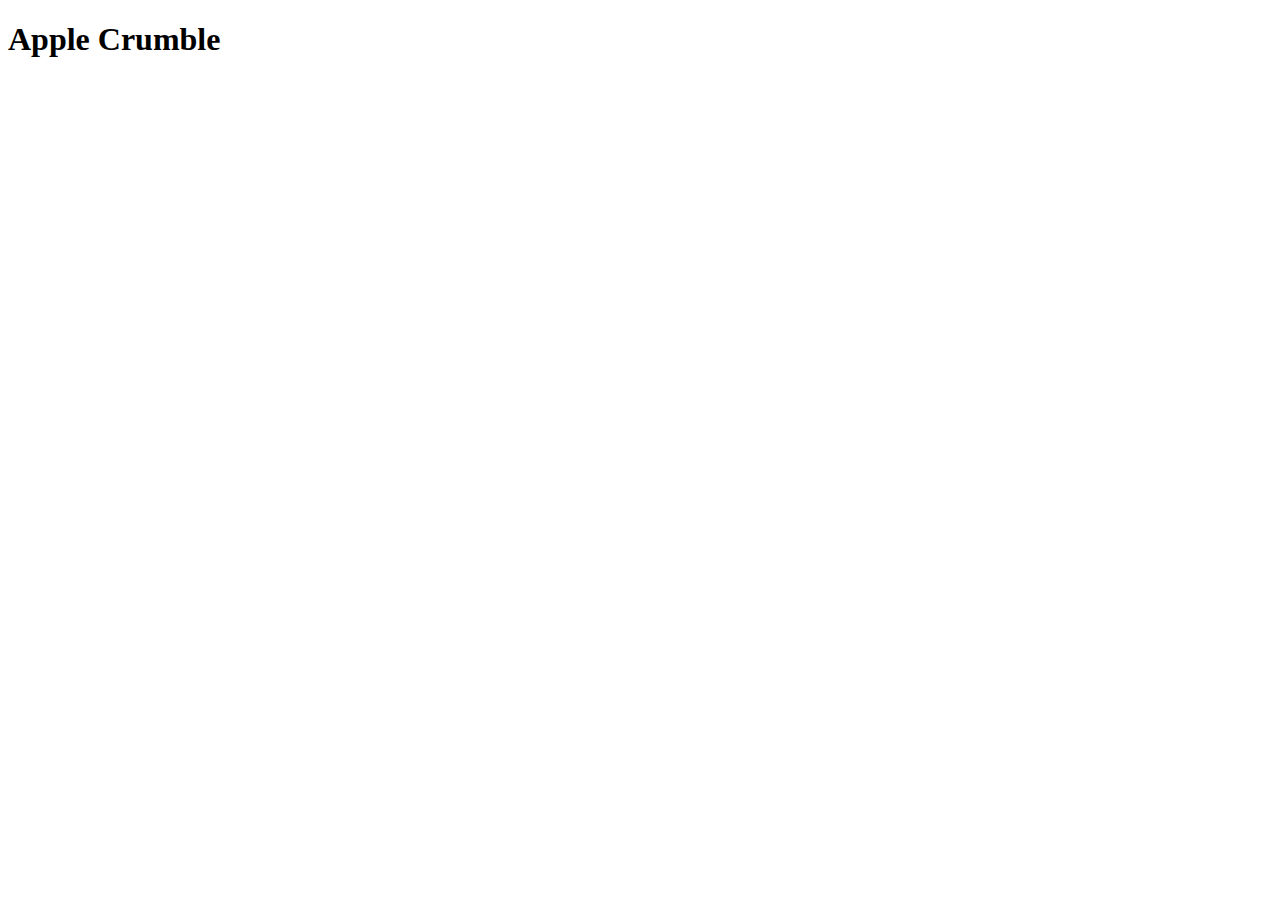
==== recipes/apple_crumble.html @ 0f29df59 "add index and recipe directory" ====
<!DOCTYPE html>
<html lang="en">
<head>
    <meta charset="UTF-8">
    <meta name="viewport" content="width=device-width, initial-scale=1.0">
    <title>Apple Crumble</title>
</head>
<body>
    <h1>Apple Crumble</h1>
    
</body>
</html>
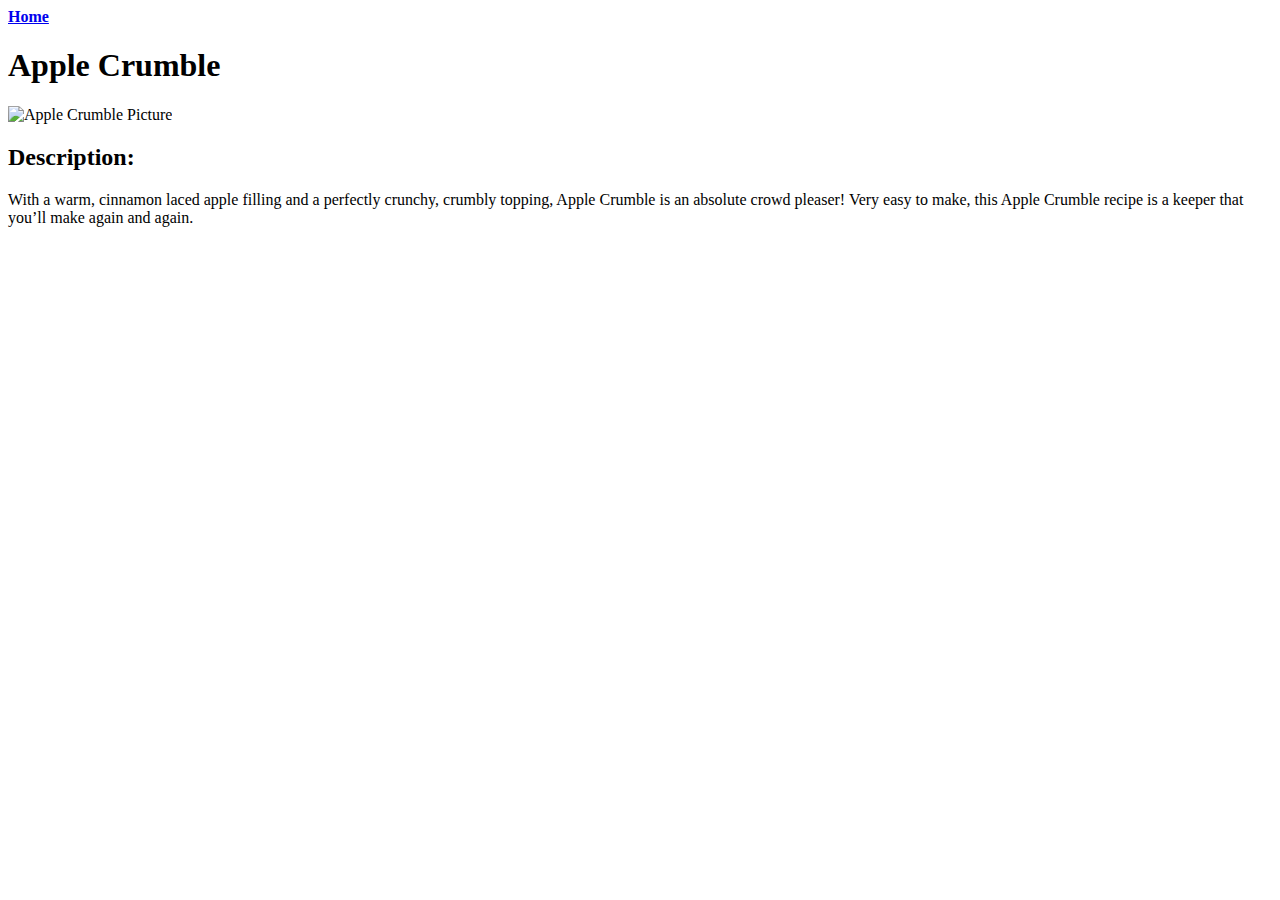
==== commit 94a63e68: "populated recipe" ====
--- a/recipes/apple_crumble.html
+++ b/recipes/apple_crumble.html
@@ -6,7 +6,11 @@
     <title>Apple Crumble</title>
 </head>
 <body>
+    <a href="../index.html"><strong>Home</strong></a>
     <h1>Apple Crumble</h1>
-    
+    <img src="https://www.google.com/imgres?q=apple%20crumble&imgurl=https%3A%2F%2Fimages.immediate.co.uk%2Fproduction%2Fvolatile%2Fsites%2F30%2F2020%2F08%2Fthe-best-apple-crumble-1fb6036-scaled.jpg%3Fresize%3D768%2C574&imgrefurl=https%3A%2F%2Fwww.bbcgoodfood.com%2Frecipes%2Fbest-apple-crumble&docid=bRV19zI7uUOSmM&tbnid=Z66dgIAdQzo4CM&vet=12ahUKEwijzOrzqvKHAxXQYEEAHeTIKFUQM3oECGcQAA..i&w=768&h=574&hcb=2&itg=1&ved=2ahUKEwijzOrzqvKHAxXQYEEAHeTIKFUQM3oECGcQAA" alt="Apple Crumble Picture">
+    <h2>Description:</h2>
+    <p>With a warm, cinnamon laced apple filling and a perfectly crunchy, crumbly topping, Apple Crumble is an absolute crowd pleaser! Very easy to make, this Apple Crumble recipe is a keeper that you’ll make again and again.</p>
+
 </body>
 </html>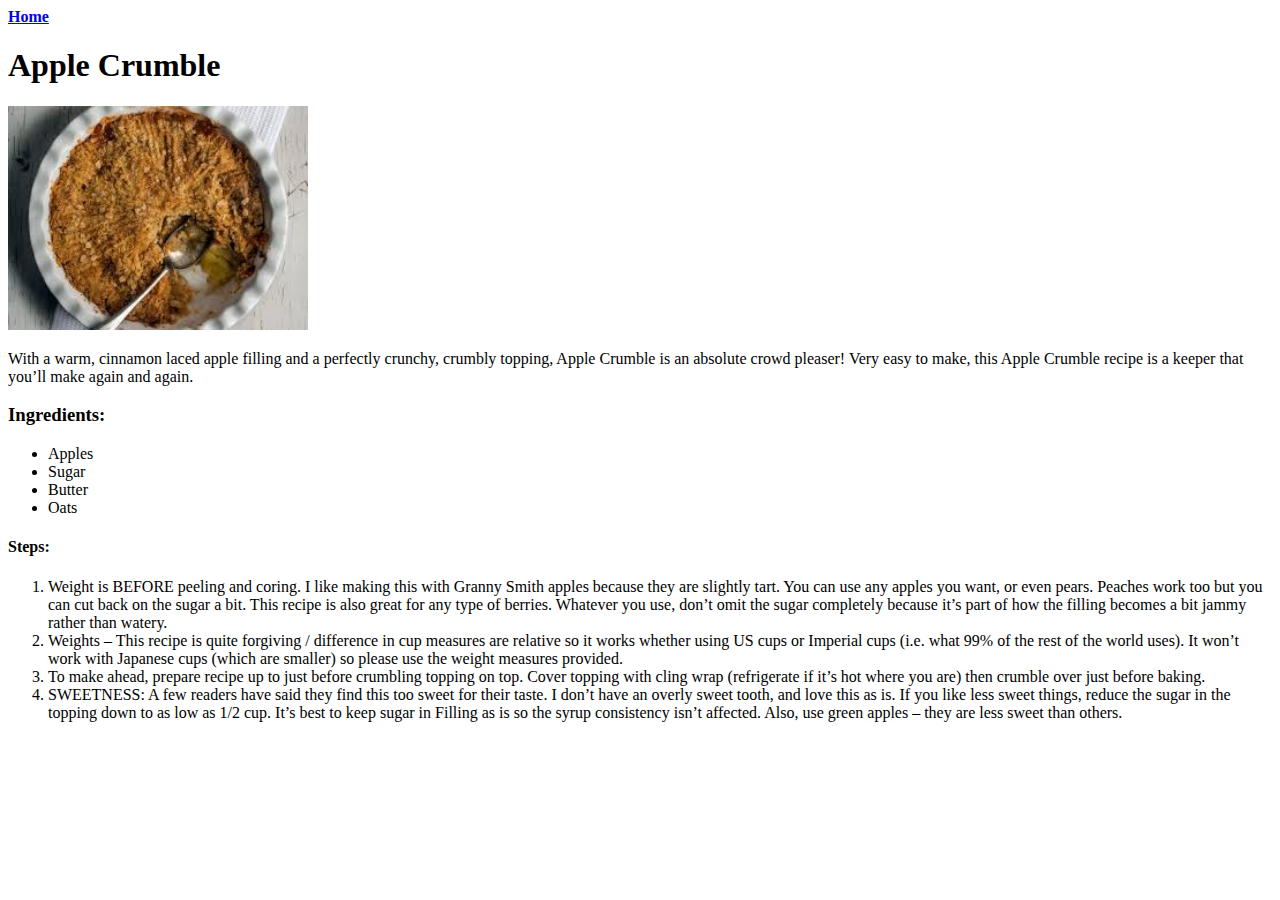
==== commit 0cb8d24c: "add images and finish apple curmble" ====
--- a/recipes/apple_crumble.html
+++ b/recipes/apple_crumble.html
@@ -8,9 +8,25 @@
 <body>
     <a href="../index.html"><strong>Home</strong></a>
     <h1>Apple Crumble</h1>
-    <img src="https://www.google.com/imgres?q=apple%20crumble&imgurl=https%3A%2F%2Fimages.immediate.co.uk%2Fproduction%2Fvolatile%2Fsites%2F30%2F2020%2F08%2Fthe-best-apple-crumble-1fb6036-scaled.jpg%3Fresize%3D768%2C574&imgrefurl=https%3A%2F%2Fwww.bbcgoodfood.com%2Frecipes%2Fbest-apple-crumble&docid=bRV19zI7uUOSmM&tbnid=Z66dgIAdQzo4CM&vet=12ahUKEwijzOrzqvKHAxXQYEEAHeTIKFUQM3oECGcQAA..i&w=768&h=574&hcb=2&itg=1&ved=2ahUKEwijzOrzqvKHAxXQYEEAHeTIKFUQM3oECGcQAA" alt="Apple Crumble Picture">
-    <h2>Description:</h2>
+    <img src="../images/apple_crumble.jpeg" alt="Apple Crumble" width="300" heoght="300">
     <p>With a warm, cinnamon laced apple filling and a perfectly crunchy, crumbly topping, Apple Crumble is an absolute crowd pleaser! Very easy to make, this Apple Crumble recipe is a keeper that you’ll make again and again.</p>
 
+    <h3>Ingredients:</h3>
+    <ul>
+        <li>Apples</li>
+        <li>Sugar</li>
+        <li>Butter</li>
+        <li>Oats</li>
+    </ul>
+
+    <h4>Steps:</h4>
+    <ol>
+        <li>Weight is BEFORE peeling and coring. I like making this with Granny Smith apples because they are slightly tart. You can use any apples you want, or even pears.
+            Peaches work too but you can cut back on the sugar a bit. This recipe is also great for any type of berries.
+            Whatever you use, don’t omit the sugar completely because it’s part of how the filling becomes a bit jammy rather than watery.</li>
+        <li>Weights – This recipe is quite forgiving / difference in cup measures are relative so it works whether using US cups or Imperial cups (i.e. what 99% of the rest of the world uses). It won’t work with Japanese cups (which are smaller) so please use the weight measures provided.</li>
+        <li>To make ahead, prepare recipe up to just before crumbling topping on top. Cover topping with cling wrap (refrigerate if it’s hot where you are) then crumble over just before baking.</li>
+        <li>SWEETNESS: A few readers have said they find this too sweet for their taste. I don’t have an overly sweet tooth, and love this as is. If you like less sweet things, reduce the sugar in the topping down to as low as 1/2 cup. It’s best to keep sugar in Filling as is so the syrup consistency isn’t affected. Also, use green apples – they are less sweet than others.</li>
+    </ol>
 </body>
 </html>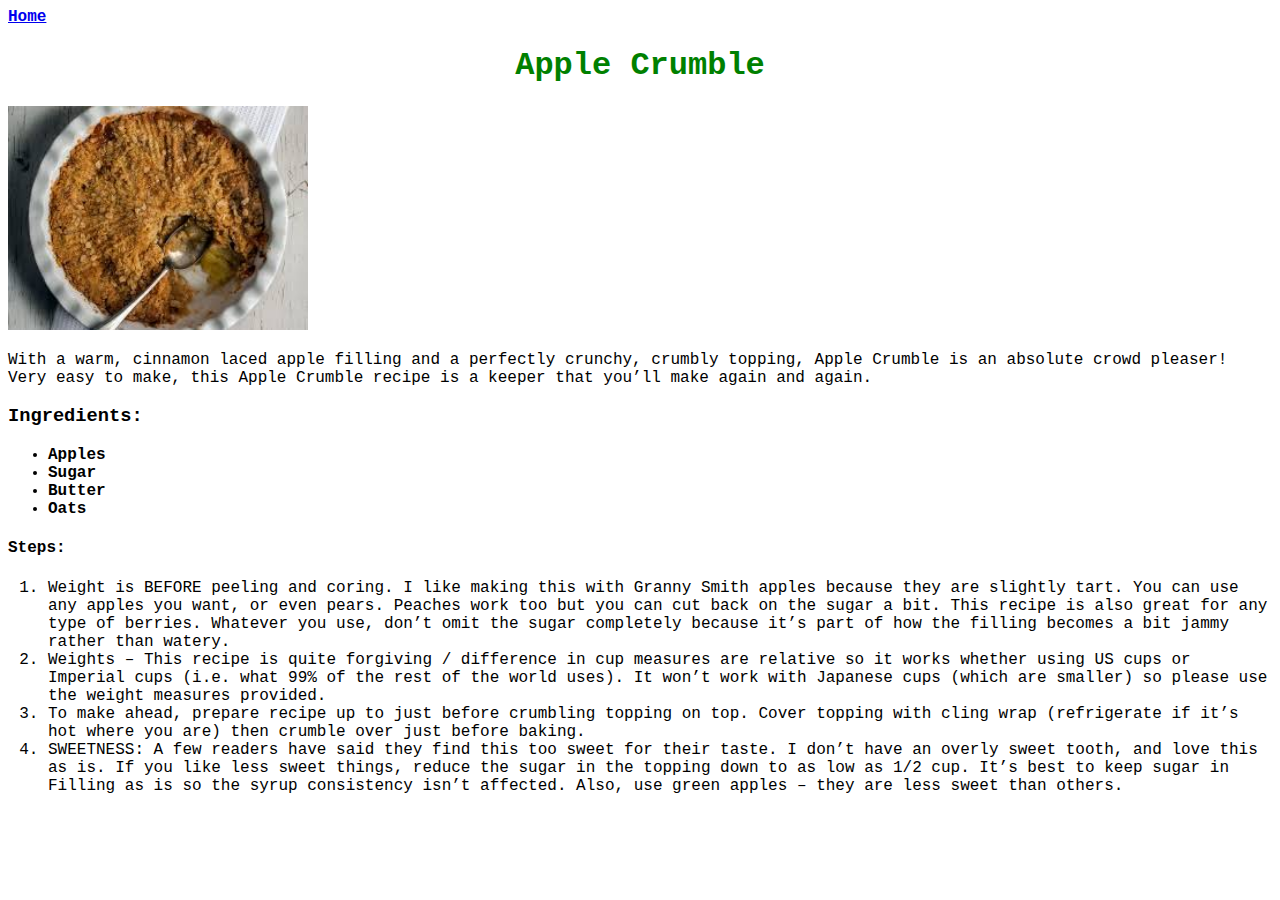
==== commit b0dc75e9: "added more style and fixed link" ====
--- a/recipes/apple_crumble.html
+++ b/recipes/apple_crumble.html
@@ -3,11 +3,12 @@
 <head>
     <meta charset="UTF-8">
     <meta name="viewport" content="width=device-width, initial-scale=1.0">
+    <link rel="stylesheet" href="../styles.css">
     <title>Apple Crumble</title>
 </head>
 <body>
     <a href="../index.html"><strong>Home</strong></a>
-    <h1>Apple Crumble</h1>
+    <h1 id="ac">Apple Crumble</h1>
     <img src="../images/apple_crumble.jpeg" alt="Apple Crumble" width="300" heoght="300">
     <p>With a warm, cinnamon laced apple filling and a perfectly crunchy, crumbly topping, Apple Crumble is an absolute crowd pleaser! Very easy to make, this Apple Crumble recipe is a keeper that you’ll make again and again.</p>
 
--- a/styles.css
+++ b/styles.css
@@ -0,0 +1,31 @@
+* {
+    font-family: courier;
+}
+
+h1 {
+    font-family: courier, sans-serif;
+    background-color: aliceblue;
+    color: rgb(143,151,121);
+    text-align: center;
+}
+
+h1#ac {
+    background-color: white;
+    color: green
+}
+
+ul li {
+    font-weight: bold;
+}
+
+.pink {
+    background-color: brown;
+}
+
+.white {
+    background-color: #e5e5e5;
+}
+
+.blue {
+    background-color: rgb(135,206,230);
+}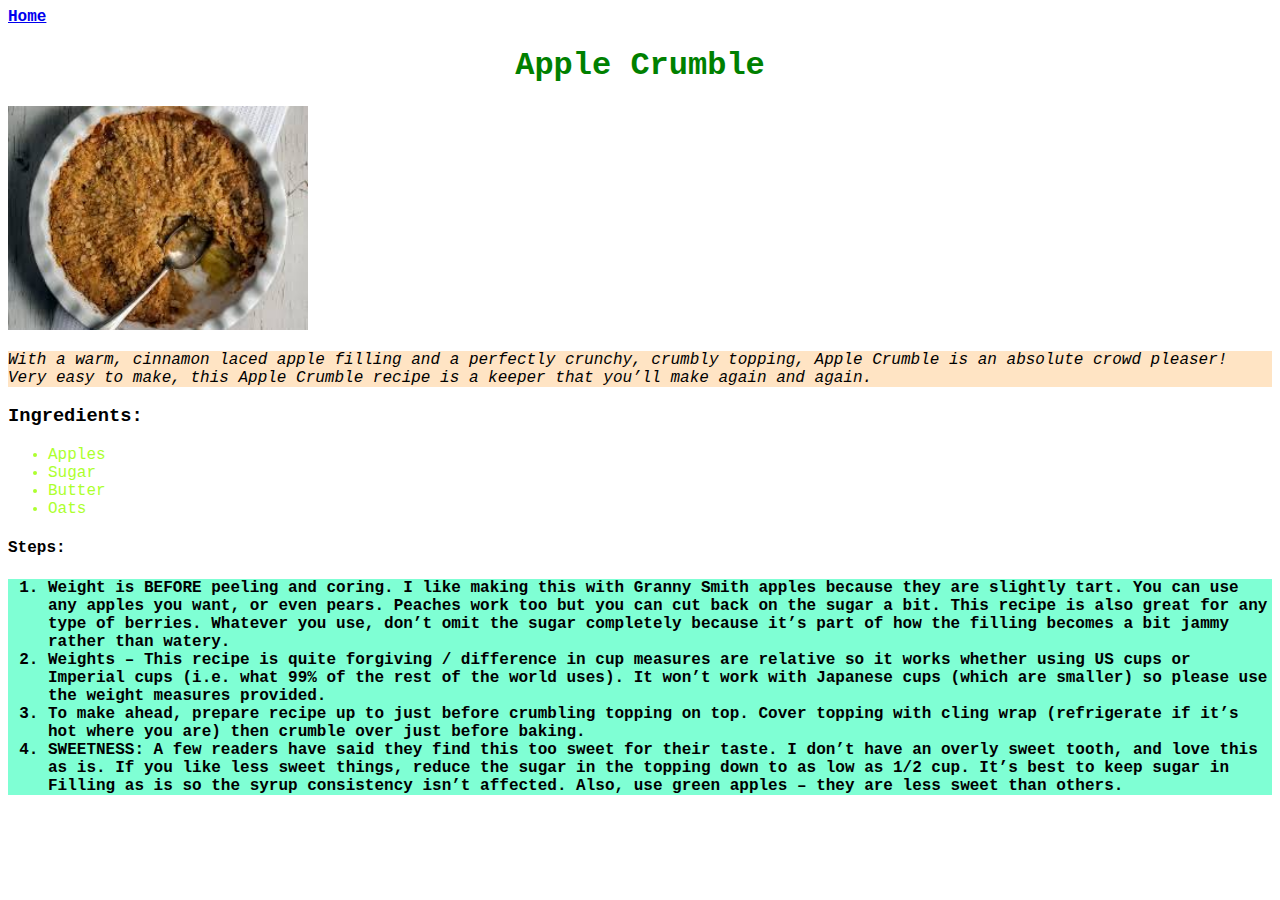
==== commit a6287e41: "styled apple" ====
--- a/recipes/apple_crumble.html
+++ b/recipes/apple_crumble.html
@@ -10,7 +10,7 @@
     <a href="../index.html"><strong>Home</strong></a>
     <h1 id="ac">Apple Crumble</h1>
     <img src="../images/apple_crumble.jpeg" alt="Apple Crumble" width="300" heoght="300">
-    <p>With a warm, cinnamon laced apple filling and a perfectly crunchy, crumbly topping, Apple Crumble is an absolute crowd pleaser! Very easy to make, this Apple Crumble recipe is a keeper that you’ll make again and again.</p>
+    <p class="apples">With a warm, cinnamon laced apple filling and a perfectly crunchy, crumbly topping, Apple Crumble is an absolute crowd pleaser! Very easy to make, this Apple Crumble recipe is a keeper that you’ll make again and again.</p>
 
     <h3>Ingredients:</h3>
     <ul>
@@ -21,7 +21,7 @@
     </ul>
 
     <h4>Steps:</h4>
-    <ol>
+    <ol class="lapple">
         <li>Weight is BEFORE peeling and coring. I like making this with Granny Smith apples because they are slightly tart. You can use any apples you want, or even pears.
             Peaches work too but you can cut back on the sugar a bit. This recipe is also great for any type of berries.
             Whatever you use, don’t omit the sugar completely because it’s part of how the filling becomes a bit jammy rather than watery.</li>
--- a/styles.css
+++ b/styles.css
@@ -15,7 +15,7 @@
 }
 
 ul li {
-    font-weight: bold;
+    color: greenyellow;
 }
 
 .pink {
@@ -28,4 +28,15 @@
 
 .blue {
     background-color: rgb(135,206,230);
+}
+
+p.apples {
+    font-style: italic;
+    background-color: bisque;
+}
+
+.lapple {
+    font-weight: bold;
+    background-color: aquamarine;
+
 }